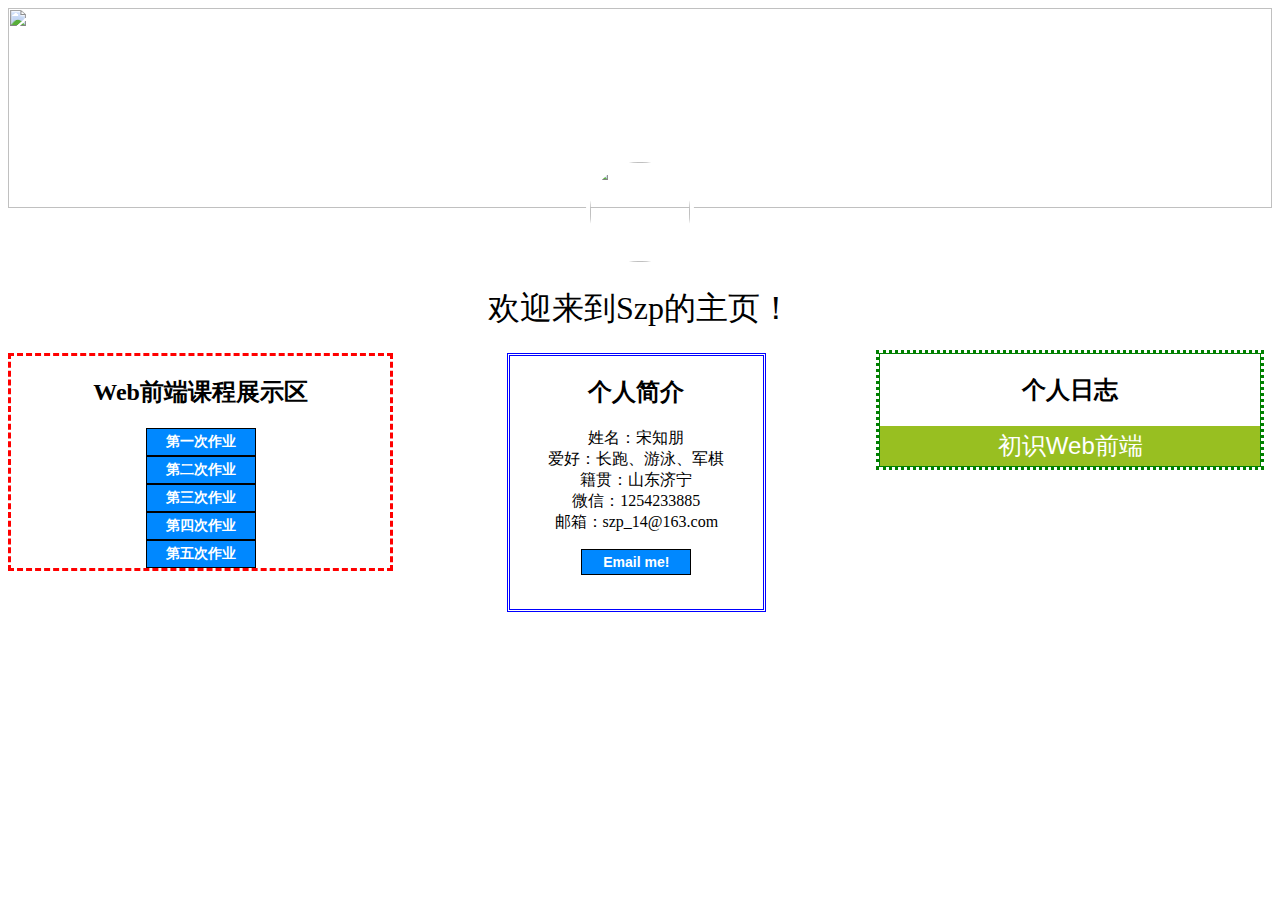
==== index.html @ 687a37df "version2" ====
<!DOCTYPE html PUBLIC "-//W3C//DTD HTML 4.01 Transitional//EN" "http://www.w3.org/TR/html4/loose.dtd">
<html>
	<head>
		<link rel="stylesheet" type="text/css" href="hw1/myHomepage.css" />
	</head>
	<meta charset="UTF-8"/>
	<title>HomepageOfSzp</title>
	<body>
		<img class="headImg" src="hw1/cloud.jpg"/>
		<div class="iconImg"><img src="hw1/iconBW.jpg"/></div>

		<h1 align="center">欢迎来到Szp的主页！</h1>

		<div class="present">
			<h2>Web前端课程展示区</h2>
			<div align="center">
			<a class="button" href="http://szp.github.io/hw1/index.html">第一次作业</a>
			<a class="button" href="http://szp.github.io/hw2/index.html">第二次作业</a>
			<a class="button" href="http://szp.github.io/hw3/index.html">第三次作业</a>
			<a class="button" href="http://szp.github.io/hw4/index.html">第四次作业</a>
			<a class="button" href="http://szp.github.io/hw5/index.html">第五次作业</a>
			</div>
		</div>

		<div align="center">
			<div class="intro">
				<h2>个人简介</h2>
				<p>
					姓名：宋知朋<br/>
					爱好：长跑、游泳、军棋<br/>
					籍贯：山东济宁<br/>
					微信：1254233885<br/>
					邮箱：szp_14@163.com
					<p align="center"><a class="button" href="mailto:szp_14@163.com?subject=Hello%20SongZhipeng!&body=I%20am%20glad%20to%20visit%20your%20homepage!" >Email me!</a><br/></p>
				</p>
			</div>
		</div>

		<div align="right">
			<div class="journal">
				<h2>个人日志</h2>
				<a class="dairy" href="hw1/dairy1.html">初识Web前端</a>
			</div>
		</div>
		<!--<p><bdo dir="rtl">enil siht ypoc uoy fi detaehc eb lliw ouY</bdo></p>-->

	</body>
</html>
---- hw1/myHomepage.css ----
body
{
	background-image: url("floor.jpg");
	background-repeat: repeat-x repeat-y;
	background-attachment: fixd;
}
h1
{
	font-family: '行楷－简';
	font-weight: 100;
	border-width: 100%;
}
a
{
	text-decoration: none;
}
a.button:link, a.button:visited
{
	display: block;
	font-weight: bold;
	font-size: 14px;
	font-family: Verdana, Arial, Helvetica, sans-serif;
	color: #FFFFFF;
	background-color: #0088ff;
	width: 100px;
	text-align: center;
	padding: 4px;
	border: black solid thin;
}
a.button:hover, a.button:active {background-color: #0000ff}

a.dairy:link, a.dairy:visited
{
	display: block;
	font-weight: thin;
	font-size: 24px;
	font-family: Verdana, Arial, Helvetica, sans-serif;
	color: #FFFFFF;
	background-color: #98bf21;
	width: 98%;
	text-align: center;
	padding: 4px;
}
a.dairy:hover, a.dairy:active {background-color: #7A991A}

img.headImg
{
	width: 100%;
	height: 200px;
	margin: 0;
	padding: 0;
	border: 0;
}
.iconImg
{
	text-align: center;
}
.iconImg img
{
	 width: 100px; 
	 height: 100px;
	 border: 4px solid white;
	 border-radius: 52px;
	 margin-top: -50px;
}
.intro
{
	border: blue double;
	width: 20%;
	float: left;
	margin-left: 9%;
	margin-right: 9%;
}
.journal
{
	border: green solid thin;
	outline-style: dotted;
	outline-color: green;
	text-align: center;
	width: 30%; 
	float: left;
}
.present
{
	border: red dashed;
	text-align: center;
	width: 30%;
	float: left;
}
.poem
{
	line-height: 200%;
}
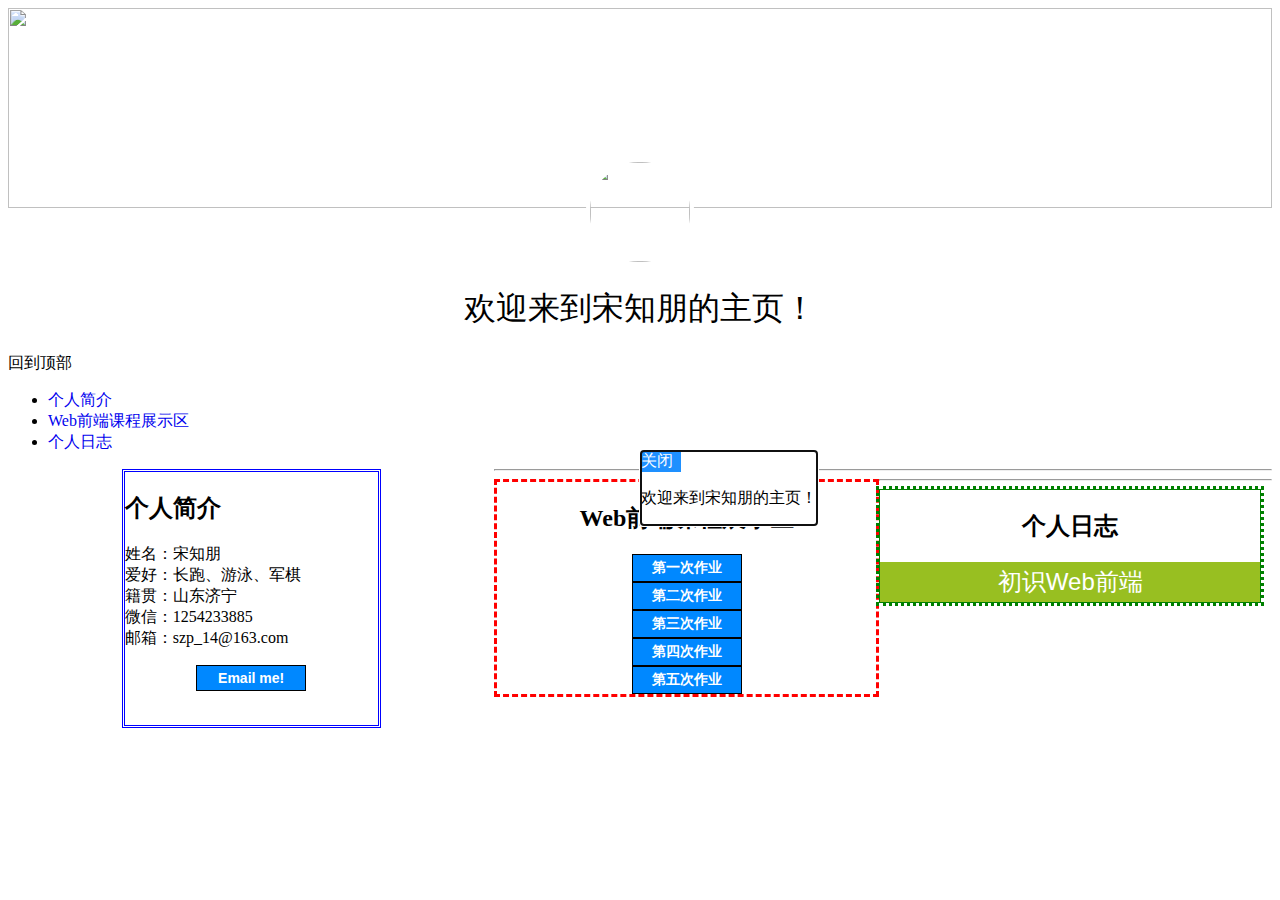
==== commit 49ba82fb: "ver5" ====
--- a/index.html
+++ b/index.html
@@ -4,45 +4,63 @@
 		<link rel="stylesheet" type="text/css" href="hw1/myHomepage.css" />
 	</head>
 	<meta charset="UTF-8"/>
+	<meta name="viewport" content="width=device-width,initial-scale=1.0, minimum-scale=1.0, maximum-scale=1.0, user-scalable=no">
+
 	<title>HomepageOfSzp</title>
 	<body>
+		<script src="hw1/AlertWindow.js" type="text/javascript"></script>
 		<img class="headImg" src="hw1/cloud.jpg"/>
 		<div class="iconImg"><img src="hw1/iconBW.jpg"/></div>
 
-		<h1 align="center">欢迎来到Szp的主页！</h1>
+		<h1 align="center">欢迎来到宋知朋的主页！</h1>
+		<div id = "backToTop">回到顶部</div>	
+		<script src="hw1/BackToTop.js" type="text/javascript"></script>
+		<script>
+			mybtn.init({RightUp : true});
+		</script>
+		<div class="horizontal">
+			<ul>
+				<li><a class="navbutton" href="#intro">个人简介</a></li>
+				<li><a class="navbutton" href="#present">Web前端课程展示区</a></li>
+				<li><a class="navbutton" href="#journal">个人日志</a></li>
+			</ul>
+		</div>
 
-		<div class="present">
-			<h2>Web前端课程展示区</h2>
-			<div align="center">
-			<a class="button" href="http://szp.github.io/hw1/index.html">第一次作业</a>
-			<a class="button" href="http://szp.github.io/hw2/index.html">第二次作业</a>
-			<a class="button" href="http://szp.github.io/hw3/index.html">第三次作业</a>
-			<a class="button" href="http://szp.github.io/hw4/index.html">第四次作业</a>
-			<a class="button" href="http://szp.github.io/hw5/index.html">第五次作业</a>
+		<div class="intro">
+			<h2><a name="intro">个人简介</a></h2>
+			<p>
+				姓名：宋知朋<br/>
+				爱好：长跑、游泳、军棋<br/>
+				籍贯：山东济宁<br/>
+				微信：1254233885<br/>
+				邮箱：szp_14@163.com
+				<p align="center"><a class="button" href="mailto:szp_14@163.com?subject=Hello%20SongZhipeng!&body=I%20am%20glad%20to%20visit%20your%20homepage!" >Email me!</a><br/></p>
+			</p>
+		</div>
+		<hr/>
+		<div align="center">
+			<div class="present">
+				<div align="center">
+					<h2><a name="present">Web前端课程展示区</a></h2>
+					<a class="button" href="http://szp14.github.io/hw1/index.html">第一次作业</a>
+					<a class="button" href="http://szp14.github.io/hw2/index.html">第二次作业</a>
+					<a class="button" href="http://szp14.github.io/hw3/index.html">第三次作业</a>
+					<a class="button" href="http://szp14.github.io/hw4/index.html">第四次作业</a>
+					<a class="button" href="http://szp14.github.io/hw5/index.html">第五次作业</a>
+				</div>
 			</div>
 		</div>
-
+		<hr/>
 		<div align="center">
-			<div class="intro">
-				<h2>个人简介</h2>
-				<p>
-					姓名：宋知朋<br/>
-					爱好：长跑、游泳、军棋<br/>
-					籍贯：山东济宁<br/>
-					微信：1254233885<br/>
-					邮箱：szp_14@163.com
-					<p align="center"><a class="button" href="mailto:szp_14@163.com?subject=Hello%20SongZhipeng!&body=I%20am%20glad%20to%20visit%20your%20homepage!" >Email me!</a><br/></p>
-				</p>
-			</div>
-		</div>
-
-		<div align="right">
 			<div class="journal">
-				<h2>个人日志</h2>
+				<h2><a name="journal">个人日志</a></h2>
 				<a class="dairy" href="hw1/dairy1.html">初识Web前端</a>
 			</div>
 		</div>
 		<!--<p><bdo dir="rtl">enil siht ypoc uoy fi detaehc eb lliw ouY</bdo></p>-->
-
+		<script>
+			Modal.init({content : '欢迎来到宋知朋的主页！', closeKey : 87});
+			Modal.alert();
+		</script>
 	</body>
 </html>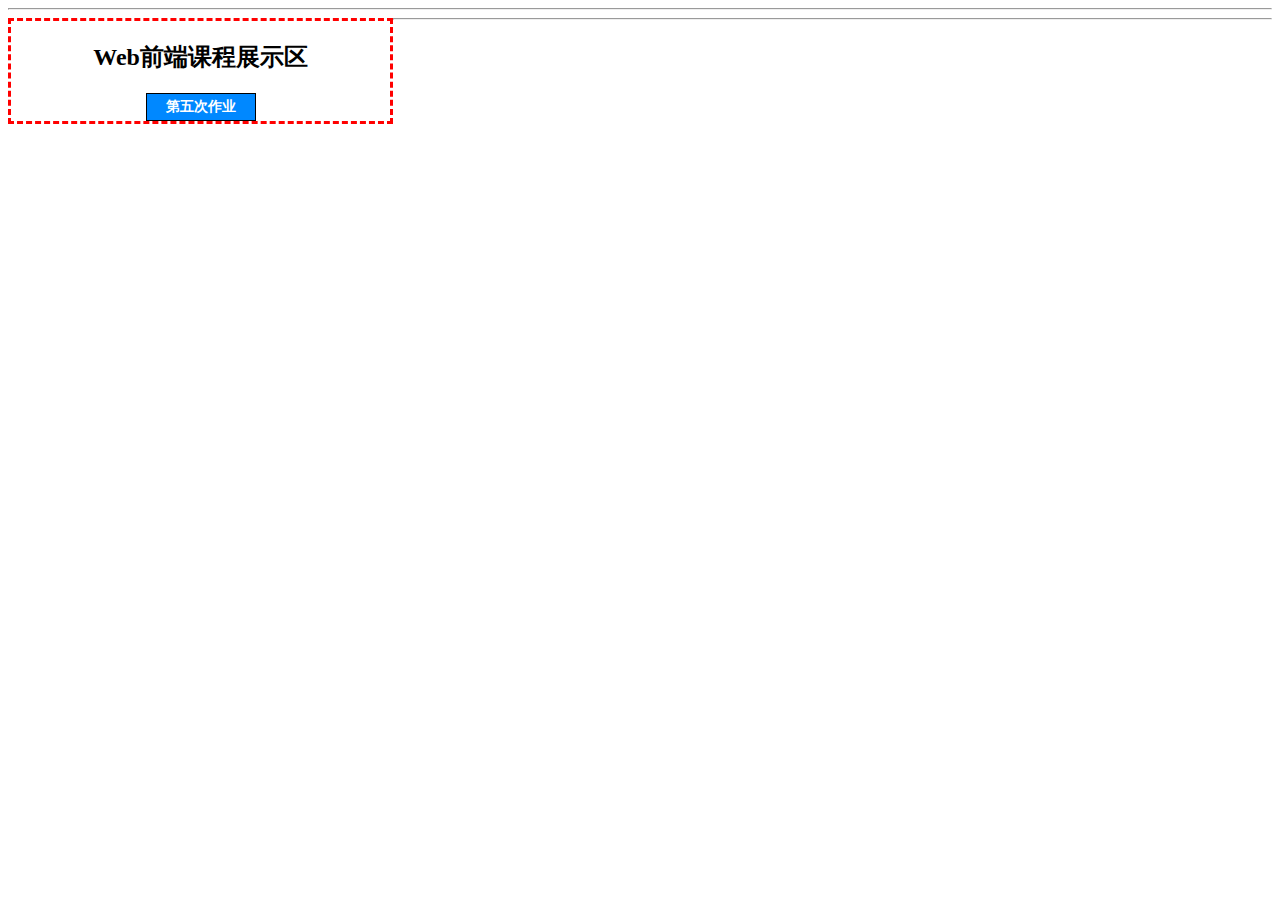
==== commit 85c1369a: "Commit Most Contents" ====
--- a/index.html
+++ b/index.html
@@ -8,25 +8,25 @@
 
 	<title>HomepageOfSzp</title>
 	<body>
-		<script src="hw1/AlertWindow.js" type="text/javascript"></script>
+		<!-- <script src="hw1/AlertWindow.js" type="text/javascript"></script>
 		<img class="headImg" src="hw1/cloud.jpg"/>
 		<div class="iconImg"><img src="hw1/iconBW.jpg"/></div>
 
 		<h1 align="center">欢迎来到宋知朋的主页！</h1>
 		<div id = "backToTop">回到顶部</div>	
-		<script src="hw1/BackToTop.js" type="text/javascript"></script>
+		<script src="hw1/BackToTop.js" type="text/javascript"></script> -->
 		<script>
 			mybtn.init({RightUp : true});
 		</script>
-		<div class="horizontal">
+		<!-- <div class="horizontal">
 			<ul>
 				<li><a class="navbutton" href="#intro">个人简介</a></li>
 				<li><a class="navbutton" href="#present">Web前端课程展示区</a></li>
 				<li><a class="navbutton" href="#journal">个人日志</a></li>
 			</ul>
-		</div>
+		</div> -->
 
-		<div class="intro">
+		<!-- <div class="intro">
 			<h2><a name="intro">个人简介</a></h2>
 			<p>
 				姓名：宋知朋<br/>
@@ -36,30 +36,30 @@
 				邮箱：szp_14@163.com
 				<p align="center"><a class="button" href="mailto:szp_14@163.com?subject=Hello%20SongZhipeng!&body=I%20am%20glad%20to%20visit%20your%20homepage!" >Email me!</a><br/></p>
 			</p>
-		</div>
+		</div> -->
 		<hr/>
 		<div align="center">
 			<div class="present">
 				<div align="center">
 					<h2><a name="present">Web前端课程展示区</a></h2>
-					<a class="button" href="http://szp14.github.io/hw1/index.html">第一次作业</a>
+					<!-- <a class="button" href="http://szp14.github.io/hw1/index.html">第一次作业</a>
 					<a class="button" href="http://szp14.github.io/hw2/index.html">第二次作业</a>
 					<a class="button" href="http://szp14.github.io/hw3/index.html">第三次作业</a>
-					<a class="button" href="http://szp14.github.io/hw4/index.html">第四次作业</a>
-					<a class="button" href="http://szp14.github.io/hw5/index.html">第五次作业</a>
+					<a class="button" href="http://szp14.github.io/hw4/ChatWall.html">第四次作业</a> -->
+					<a class="button" href="http://szp14.github.io/hw5/game.html">第五次作业</a>
 				</div>
 			</div>
 		</div>
 		<hr/>
-		<div align="center">
+		<!-- <div align="center">
 			<div class="journal">
 				<h2><a name="journal">个人日志</a></h2>
 				<a class="dairy" href="hw1/dairy1.html">初识Web前端</a>
 			</div>
-		</div>
+		</div> -->
 		<!--<p><bdo dir="rtl">enil siht ypoc uoy fi detaehc eb lliw ouY</bdo></p>-->
 		<script>
-			Modal.init({content : '欢迎来到宋知朋的主页！', closeKey : 87});
+			Modal.init({content : '欢迎来到宋知朋的主页！'});
 			Modal.alert();
 		</script>
 	</body>
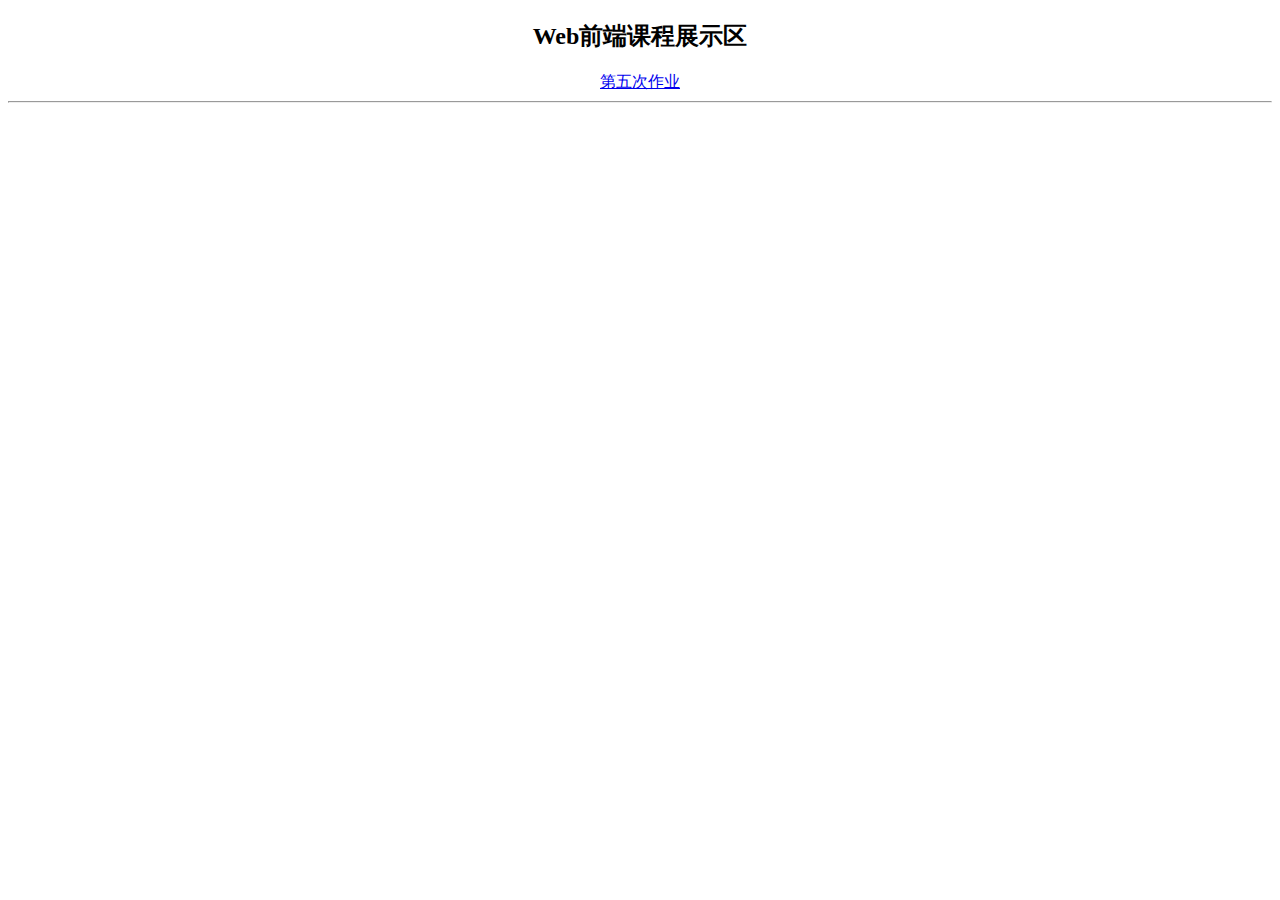
==== commit a4b39b72: "仅保留扫雷" ====
--- a/index.html
+++ b/index.html
@@ -6,61 +6,16 @@
 	<meta charset="UTF-8"/>
 	<meta name="viewport" content="width=device-width,initial-scale=1.0, minimum-scale=1.0, maximum-scale=1.0, user-scalable=no">
 
-	<title>HomepageOfSzp</title>
+	<title>szp14</title>
 	<body>
-		<!-- <script src="hw1/AlertWindow.js" type="text/javascript"></script>
-		<img class="headImg" src="hw1/cloud.jpg"/>
-		<div class="iconImg"><img src="hw1/iconBW.jpg"/></div>
-
-		<h1 align="center">欢迎来到宋知朋的主页！</h1>
-		<div id = "backToTop">回到顶部</div>	
-		<script src="hw1/BackToTop.js" type="text/javascript"></script> -->
-		<script>
-			mybtn.init({RightUp : true});
-		</script>
-		<!-- <div class="horizontal">
-			<ul>
-				<li><a class="navbutton" href="#intro">个人简介</a></li>
-				<li><a class="navbutton" href="#present">Web前端课程展示区</a></li>
-				<li><a class="navbutton" href="#journal">个人日志</a></li>
-			</ul>
-		</div> -->
-
-		<!-- <div class="intro">
-			<h2><a name="intro">个人简介</a></h2>
-			<p>
-				姓名：宋知朋<br/>
-				爱好：长跑、游泳、军棋<br/>
-				籍贯：山东济宁<br/>
-				微信：1254233885<br/>
-				邮箱：szp_14@163.com
-				<p align="center"><a class="button" href="mailto:szp_14@163.com?subject=Hello%20SongZhipeng!&body=I%20am%20glad%20to%20visit%20your%20homepage!" >Email me!</a><br/></p>
-			</p>
-		</div> -->
-		<hr/>
 		<div align="center">
 			<div class="present">
 				<div align="center">
 					<h2><a name="present">Web前端课程展示区</a></h2>
-					<!-- <a class="button" href="http://szp14.github.io/hw1/index.html">第一次作业</a>
-					<a class="button" href="http://szp14.github.io/hw2/index.html">第二次作业</a>
-					<a class="button" href="http://szp14.github.io/hw3/index.html">第三次作业</a>
-					<a class="button" href="http://szp14.github.io/hw4/ChatWall.html">第四次作业</a> -->
 					<a class="button" href="http://szp14.github.io/hw5/game.html">第五次作业</a>
 				</div>
 			</div>
 		</div>
 		<hr/>
-		<!-- <div align="center">
-			<div class="journal">
-				<h2><a name="journal">个人日志</a></h2>
-				<a class="dairy" href="hw1/dairy1.html">初识Web前端</a>
-			</div>
-		</div> -->
-		<!--<p><bdo dir="rtl">enil siht ypoc uoy fi detaehc eb lliw ouY</bdo></p>-->
-		<script>
-			Modal.init({content : '欢迎来到宋知朋的主页！'});
-			Modal.alert();
-		</script>
 	</body>
 </html>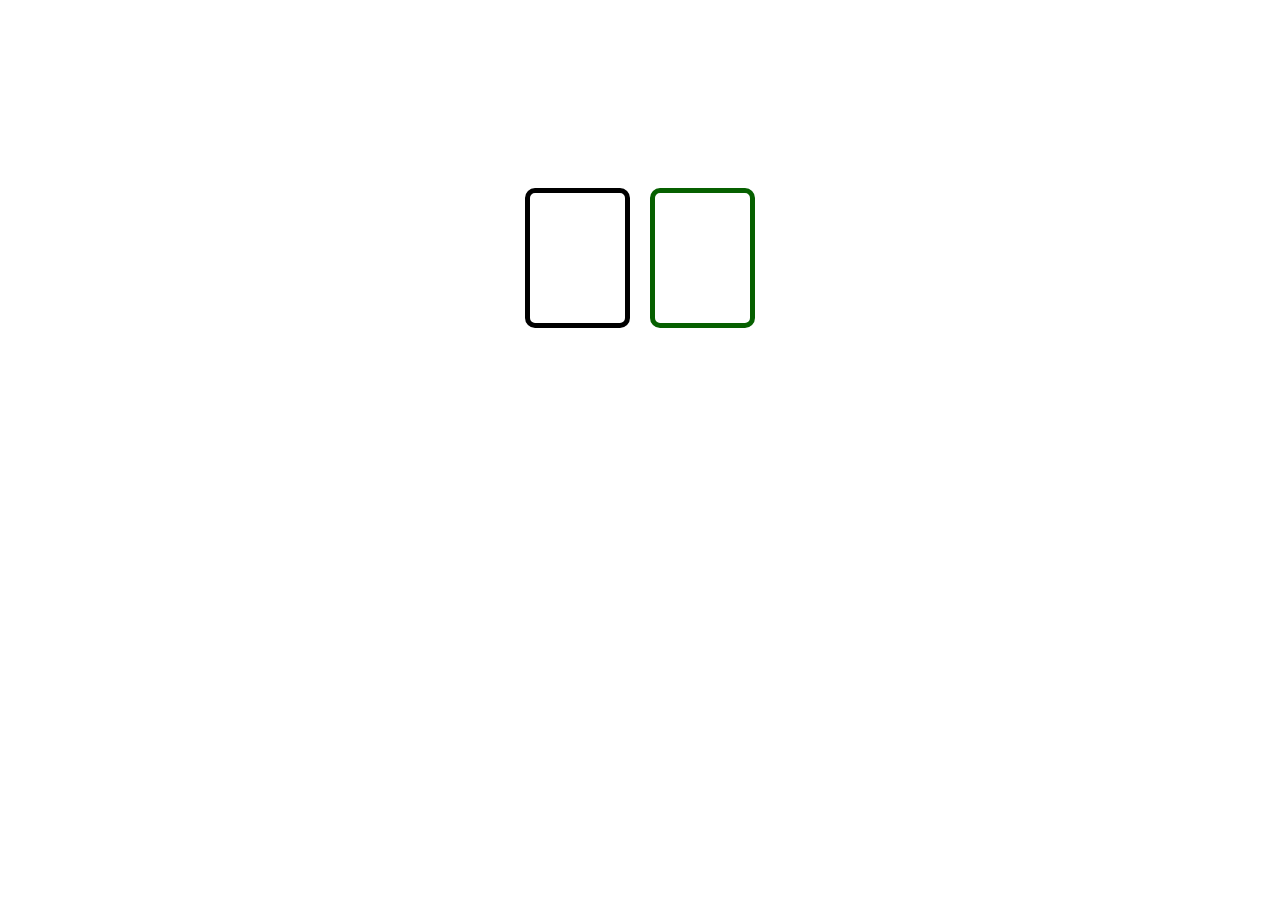
==== commit e6636a16: "主页直接设置为扫雷" ====
--- a/index.html
+++ b/index.html
@@ -1,21 +1,70 @@
-<!DOCTYPE html PUBLIC "-//W3C//DTD HTML 4.01 Transitional//EN" "http://www.w3.org/TR/html4/loose.dtd">
-<html>
-	<head>
-		<link rel="stylesheet" type="text/css" href="hw1/myHomepage.css" />
-	</head>
-	<meta charset="UTF-8"/>
-	<meta name="viewport" content="width=device-width,initial-scale=1.0, minimum-scale=1.0, maximum-scale=1.0, user-scalable=no">
+﻿<!DOCTYPE HTML PUBLIC "-//W3C//DTD HTML 4.01 Transitional//EN">
+<html lang="zh-cn">
 
-	<title>szp14</title>
-	<body>
-		<div align="center">
-			<div class="present">
-				<div align="center">
-					<h2><a name="present">Web前端课程展示区</a></h2>
-					<a class="button" href="http://szp14.github.io/hw5/game.html">第五次作业</a>
-				</div>
+<head>
+	<meta charset="utf-8">
+	<title>扫雷</title>
+	<link rel="stylesheet" href="game.css">
+	<script src="jquery.js" type="text/javascript"></script>
+</head>
+
+<body>
+	<script type="text/javascript" src="game.js"></script>
+	<script type="text/javascript" src="gameClassic.js"></script>
+	<script type="text/javascript" src="gameLoop.js"></script>
+	<script type="text/javascript" src="gui.js"></script>
+	<div id="container">
+		<div id="gamemenu">
+			<div id="title"></div>
+			<div id="mode">
+				<div id="classic"></div>
+				<div id="loop"></div>
+			</div>
+			<div id="easy" class="menu"></div>
+			<div id="normal" class="menu"></div>
+			<div id="hard" class="menu"></div>
+			<div id="custom" class="menu"></div>
+			<div id="option">
+				宽度：<input id="widthnum" class="inputnum" type="text" value = "10"/>
+				高度：<input id="heightnum" class="inputnum" type="text" value = "10"/>
+				雷数：<input id="minenum" class="inputnum" type="text" value = "10"/>
+				<div id="start" class="menu"></div>
+			</div>
+			<div id="help" class="menu"></div>
+			<div id="gamehelp">
+				<strong>游戏规则：</strong></br>
+				格子中的数字表示其周围的8个方格共包含几颗雷。</br>
+				胜利条件：掀开所有非地雷格。</br>
+				失败条件：掀开地雷格、标记完所有雷但有错误、在错误标记邻接格处进行提示操作。</br>
+				<strong>游戏操作：</strong></br>
+				未掀开格子上点击左键掀开，掀开空白格时其周围格子自动掀开，可连锁。</br>
+				未掀开格子上点击右键标记雷，再点取消。</br>
+				已掀开格子上点击左键进行提示。</br>
+				已掀开格子周围所有雷均已标出，则提示时掀开其周围无雷格。</br>
+				<strong>循环模式：</strong></br>
+				最上方格子的上方连接最下方格子，最下方格子的下方连接最上方格子，左右亦是。</br>
+				最外圈的半透明格子即为另一侧的第一个格子，不可点击。</br>
+				可在界面上通过鼠标拖动或者WSAD键来改变当前视野位置，拖动时算点击。</br>
+				<strong>其他：</strong></br>
+				请先选择模式再选择难度或自定义。</br>
+				自定义游戏参数超出范围时会自动调整。</br>
 			</div>
 		</div>
-		<hr/>
-	</body>
+		</br></br></br>
+		<div id="submenu">
+			<img src="img/insect.jpg"><span id="gamelastnum">&nbsp;</span>
+			<img src="img/colck.jpg"><span id="gametime">&nbsp;</span>s
+		</div>
+		</br>
+		<div id="gamemain">&nbsp;</div>
+		<div id="result">
+			<div id="ending"></div>
+		</div>
+		
+		<audio id="soundwin" src="sound/win.mp3" hidden="true"></audio>
+		<audio id="soundlose" src="sound/biu.wav" hidden="true"></audio>
+		<audio id="soundexpand" src="sound/expand.wav" hidden="true"></audio>
+	</div>
+</body>
+
 </html>--- a/game.css
+++ b/game.css
@@ -0,0 +1,161 @@
+﻿body{
+	background:url(img/bg.jpg);
+	color:#ffffff;
+	font-family:"Microsoft YaHei";
+	font-size:14px;
+	-webkit-user-select: none;
+}
+#container{
+	margin:0px auto;
+	padding:10px;
+}
+#title{
+	margin:20px auto 50px;
+	width:760px;
+	height:100px;
+	background:url(img/title.jpg) 0px 0px;
+}
+#mode{
+	margin:0px auto;
+	height:160px;
+	width:230px;
+}
+#classic{
+	float:left;
+	width:95px;
+	height:130px;
+	cursor:hand;
+	background:url(img/mode.jpg) 0px 0px;
+	border-style:solid;
+	border-width:5px;
+	border-color:#000000;
+	border-radius:10px;
+}
+#loop{
+	float:right;
+	width:95px;
+	height:130px;
+	cursor:hand;
+	background:url(img/mode.jpg) -95px 0px;
+	border-style:solid;
+	border-width:5px;
+	border-color:#066000;
+	border-radius:10px;
+}
+.menu{
+	margin:0px auto;
+	height:60px;
+	cursor:hand;
+}
+#easy{
+	width:155px;
+	background:url(img/menu.jpg) 0px 0px;
+}
+#normal{
+	width:235px;
+	background:url(img/menu.jpg) 0px -69px;
+}
+#hard{
+	width:170px;
+	background:url(img/menu.jpg) 0px -138px;
+}
+#custom{
+	width:235px;
+	background:url(img/menu.jpg) 0px -207px;
+}
+#start{
+	width:205px;
+	background:url(img/menu.jpg) 0px -276px;
+}
+#help{
+	width:160px;
+	background:url(img/menu.jpg) 0px -345px;
+}
+#option{
+	display:none;
+	padding-left:20px;
+	text-align:center;
+}
+.inputnum{
+	margin:10px 20px 0px 0px;
+	width:50px;
+}
+#gamehelp{
+	margin:0px auto;
+	width:400px;
+	padding:5px;
+	border:2px solid black;
+	color:#000000;
+	background:#fff;
+	display:none;
+}
+#submenu{
+	display:none;
+	text-align:center;
+	padding-right:30px;
+}
+img{
+	vertical-align:-60%;
+	margin:0 10px 0 40px;
+}
+#gamemain{
+	margin:30px auto 60px;
+	position:relative;
+	border:2px solid #086E00;
+	display:none;
+	-webkit-transform-origin:50% 0%;
+	-webkit-transform:scale(1);
+}
+#gamemain div{
+	position:absolute;
+	height:30px;
+	width:30px;
+	line-height:30px;
+	font-weight:bold;
+	text-align:center;
+	cursor:default;
+}
+
+.hidden{background:url(img/30.jpg) 0 0;}
+.flag{background:url(img/30.jpg) -30px 0;}
+.check{background:url(img/30.jpg) -60px 0;}
+.bomb{background:url(img/30.jpg) -90px 0;}
+.cbomb{background:url(img/30.jpg) -90px 0;}
+.wrong{background:url(img/30.jpg) -120px 0;}
+.hint{background:url(img/30.jpg) -150px 0;}
+.clear{background:url(img/30.jpg) -180px 0;}
+
+.num1{background:url(img/30.jpg) -180px 0;color:#3EA4B2;}
+.num2{background:url(img/30.jpg) -180px 0;color:#99B222;}
+.num3{background:url(img/30.jpg) -180px 0;color:#65B346;}
+.num4{background:url(img/30.jpg) -180px 0;color:#9C5D94;}
+.num5{background:url(img/30.jpg) -180px 0;color:#AE2918;}
+.num6{background:url(img/30.jpg) -180px 0;color:#2A993A;}
+.num7{background:url(img/30.jpg) -180px 0;color:#7F5F84;}
+.num8{background:url(img/30.jpg) -180px 0;color:#808080;}
+
+.translucent{
+	opacity: 0.4;
+}
+#result{
+	position:absolute;
+	left:50%;
+	margin:-60px 0 0 -200px;
+	width:400px;
+	height:120px;
+	z-index:99;
+	opacity:0.8;
+	text-align:center;
+	background-color:#ffffff;
+	display:none;
+	border-style:solid;
+	border-width:5px;
+	border-color:#808080;
+	border-radius:10px;
+}
+#ending{
+	margin:20px auto;
+	width:380px;
+	height:65px;
+	background:url(img/result.jpg);
+}